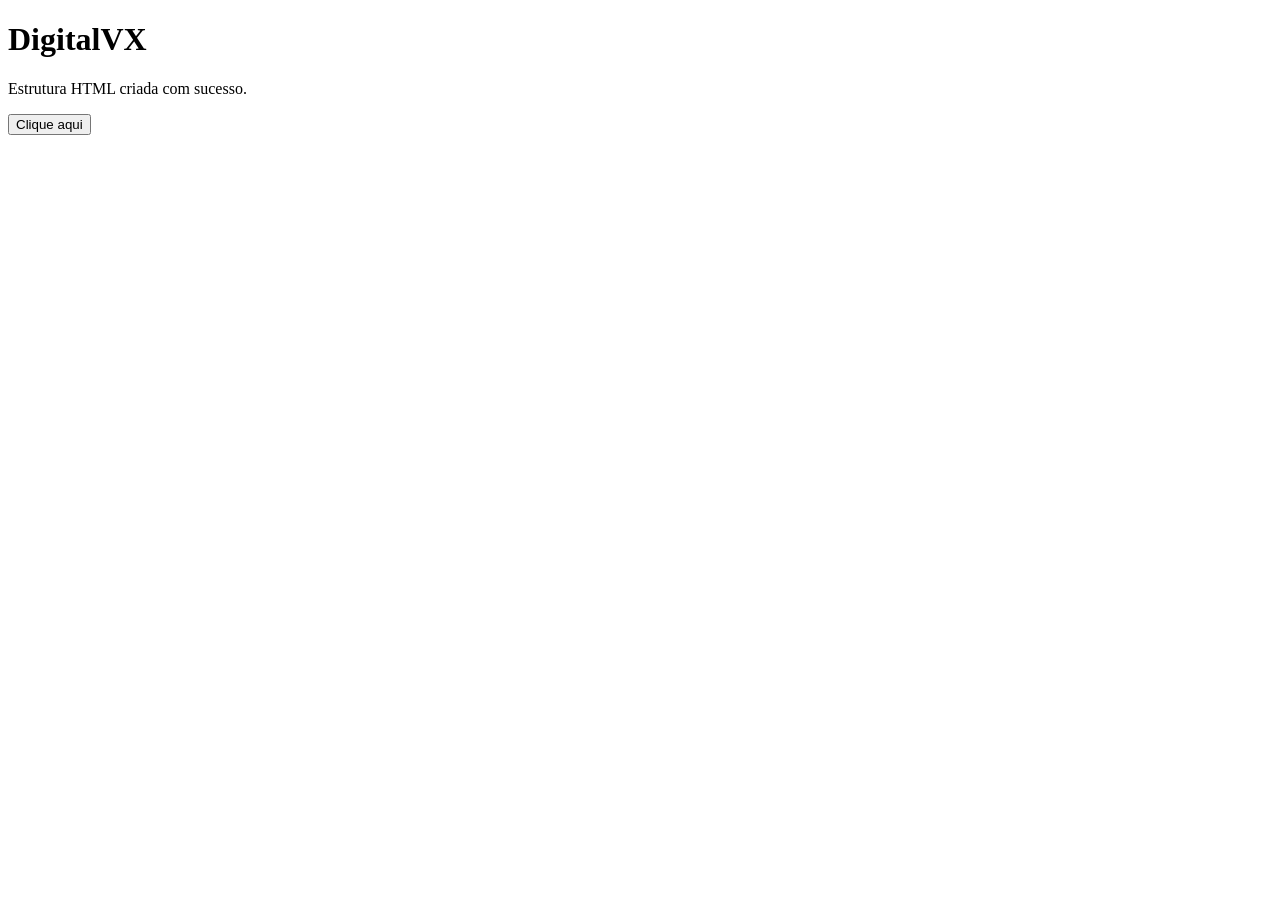
==== demo/src/main/resources/templates/index.html @ 60e0051d "Projeto inicial com estrutura backend e frontend" ====
<!DOCTYPE html>
<html lang="pt-BR">
<head>
    <meta charset="UTF-8">
    <meta name="viewport" content="width=device-width, initial-scale=1.0">
    <title>DigitalVX</title>
    <link rel="stylesheet" href="/css/style.css">
</head>
<body>
    <main class="container">
        <h1>DigitalVX</h1>
        <p>Estrutura HTML criada com sucesso.</p>
        <button onclick="alert('Página carregada!')">Clique aqui</button>
    </main>
</body>
</html>
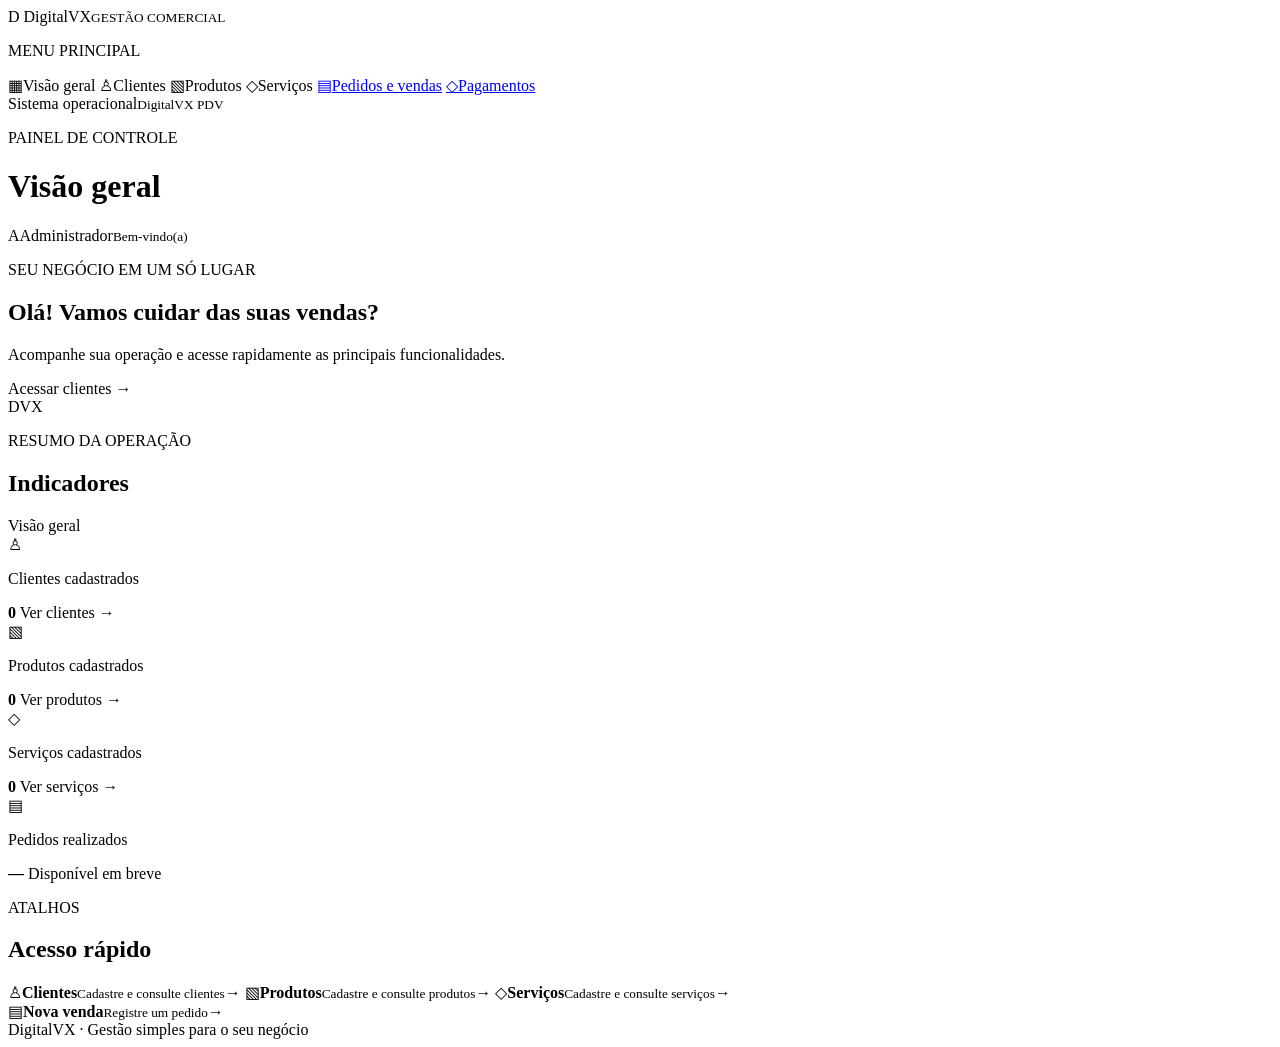
==== commit 499f7117: "implementação do cadastro de clientes, produtos e serviços" ====
--- a/demo/src/main/resources/templates/index.html
+++ b/demo/src/main/resources/templates/index.html
@@ -1,16 +1,104 @@
 <!DOCTYPE html>
-<html lang="pt-BR">
+<html lang="pt-BR" xmlns:th="http://www.thymeleaf.org">
 <head>
     <meta charset="UTF-8">
     <meta name="viewport" content="width=device-width, initial-scale=1.0">
-    <title>DigitalVX</title>
-    <link rel="stylesheet" href="/css/style.css">
+    <title>Painel | DigitalVX</title>
+    <link rel="stylesheet" th:href="@{/css/style.css}">
 </head>
-<body>
-    <main class="container">
-        <h1>DigitalVX</h1>
-        <p>Estrutura HTML criada com sucesso.</p>
-        <button onclick="alert('Página carregada!')">Clique aqui</button>
+<body class="app-shell">
+    <aside class="sidebar">
+        <a class="brand" th:href="@{/}">
+            <span class="brand-mark">D</span>
+            <span>Digital<span class="brand-accent">VX</span><small>GESTÃO COMERCIAL</small></span>
+        </a>
+        <p class="nav-heading">MENU PRINCIPAL</p>
+        <nav class="main-nav" aria-label="Menu principal">
+            <a class="nav-link active" th:href="@{/}"><span class="nav-icon">▦</span>Visão geral</a>
+            <a class="nav-link" th:href="@{/clientes}"><span class="nav-icon">♙</span>Clientes</a>
+            <a class="nav-link" th:href="@{/produtos}"><span class="nav-icon">▧</span>Produtos</a>
+            <a class="nav-link" th:href="@{/servicos}"><span class="nav-icon">◇</span>Serviços</a>
+            <a class="nav-link disabled" href="#" aria-disabled="true"><span class="nav-icon">▤</span>Pedidos e vendas</a>
+            <a class="nav-link disabled" href="#" aria-disabled="true"><span class="nav-icon">◇</span>Pagamentos</a>
+        </nav>
+        <div class="sidebar-bottom">
+            <span class="status-dot"></span>
+            <span>Sistema operacional<small>DigitalVX PDV</small></span>
+        </div>
+    </aside>
+
+    <main class="main-content">
+        <header class="topbar">
+            <div>
+                <p class="eyebrow">PAINEL DE CONTROLE</p>
+                <h1>Visão geral</h1>
+            </div>
+            <div class="profile-chip"><span class="avatar">A</span><span>Administrador<small>Bem-vindo(a)</small></span></div>
+        </header>
+
+        <section class="welcome-card">
+            <div>
+                <p class="eyebrow welcome-eyebrow">SEU NEGÓCIO EM UM SÓ LUGAR</p>
+                <h2>Olá! Vamos cuidar das suas vendas?</h2>
+                <p>Acompanhe sua operação e acesse rapidamente as principais funcionalidades.</p>
+                <a class="button button-light" th:href="@{/clientes}">Acessar clientes <span aria-hidden="true">→</span></a>
+            </div>
+            <div class="welcome-art" aria-hidden="true"><span>DVX</span><i></i><b></b></div>
+        </section>
+
+        <section class="section-block">
+            <div class="section-title">
+                <div><p class="eyebrow">RESUMO DA OPERAÇÃO</p><h2>Indicadores</h2></div>
+                <span class="muted-label">Visão geral</span>
+            </div>
+            <div class="stats-grid">
+                <article class="stat-card">
+                    <span class="stat-icon violet">♙</span>
+                    <p>Clientes cadastrados</p>
+                    <strong th:text="${totalClientes}">0</strong>
+                    <a th:href="@{/clientes}">Ver clientes <span aria-hidden="true">→</span></a>
+                </article>
+                <article class="stat-card">
+                    <span class="stat-icon blue">▧</span>
+                    <p>Produtos cadastrados</p>
+                    <strong th:text="${totalProdutos}">0</strong>
+                    <a th:href="@{/produtos}">Ver produtos <span aria-hidden="true">→</span></a>
+                </article>
+                <article class="stat-card">
+                    <span class="stat-icon violet">◇</span>
+                    <p>Serviços cadastrados</p>
+                    <strong th:text="${totalServicos}">0</strong>
+                    <a th:href="@{/servicos}">Ver serviços <span aria-hidden="true">→</span></a>
+                </article>
+                <article class="stat-card">
+                    <span class="stat-icon orange">▤</span>
+                    <p>Pedidos realizados</p>
+                    <strong>—</strong>
+                    <span class="coming-soon">Disponível em breve</span>
+                </article>
+            </div>
+        </section>
+
+        <section class="section-block">
+            <div class="section-title">
+                <div><p class="eyebrow">ATALHOS</p><h2>Acesso rápido</h2></div>
+            </div>
+            <div class="shortcuts-grid">
+                <a class="shortcut-card" th:href="@{/clientes}">
+                    <span class="shortcut-icon violet">♙</span><span><strong>Clientes</strong><small>Cadastre e consulte clientes</small></span><b aria-hidden="true">→</b>
+                </a>
+                <a class="shortcut-card" th:href="@{/produtos}">
+                    <span class="shortcut-icon blue">▧</span><span><strong>Produtos</strong><small>Cadastre e consulte produtos</small></span><b aria-hidden="true">→</b>
+                </a>
+                <a class="shortcut-card" th:href="@{/servicos}">
+                    <span class="shortcut-icon violet">◇</span><span><strong>Serviços</strong><small>Cadastre e consulte serviços</small></span><b aria-hidden="true">→</b>
+                </a>
+                <div class="shortcut-card inactive">
+                    <span class="shortcut-icon orange">▤</span><span><strong>Nova venda</strong><small>Registre um pedido</small></span><b aria-hidden="true">→</b>
+                </div>
+            </div>
+        </section>
+        <footer class="page-footer">DigitalVX <span>·</span> Gestão simples para o seu negócio</footer>
     </main>
 </body>
 </html>
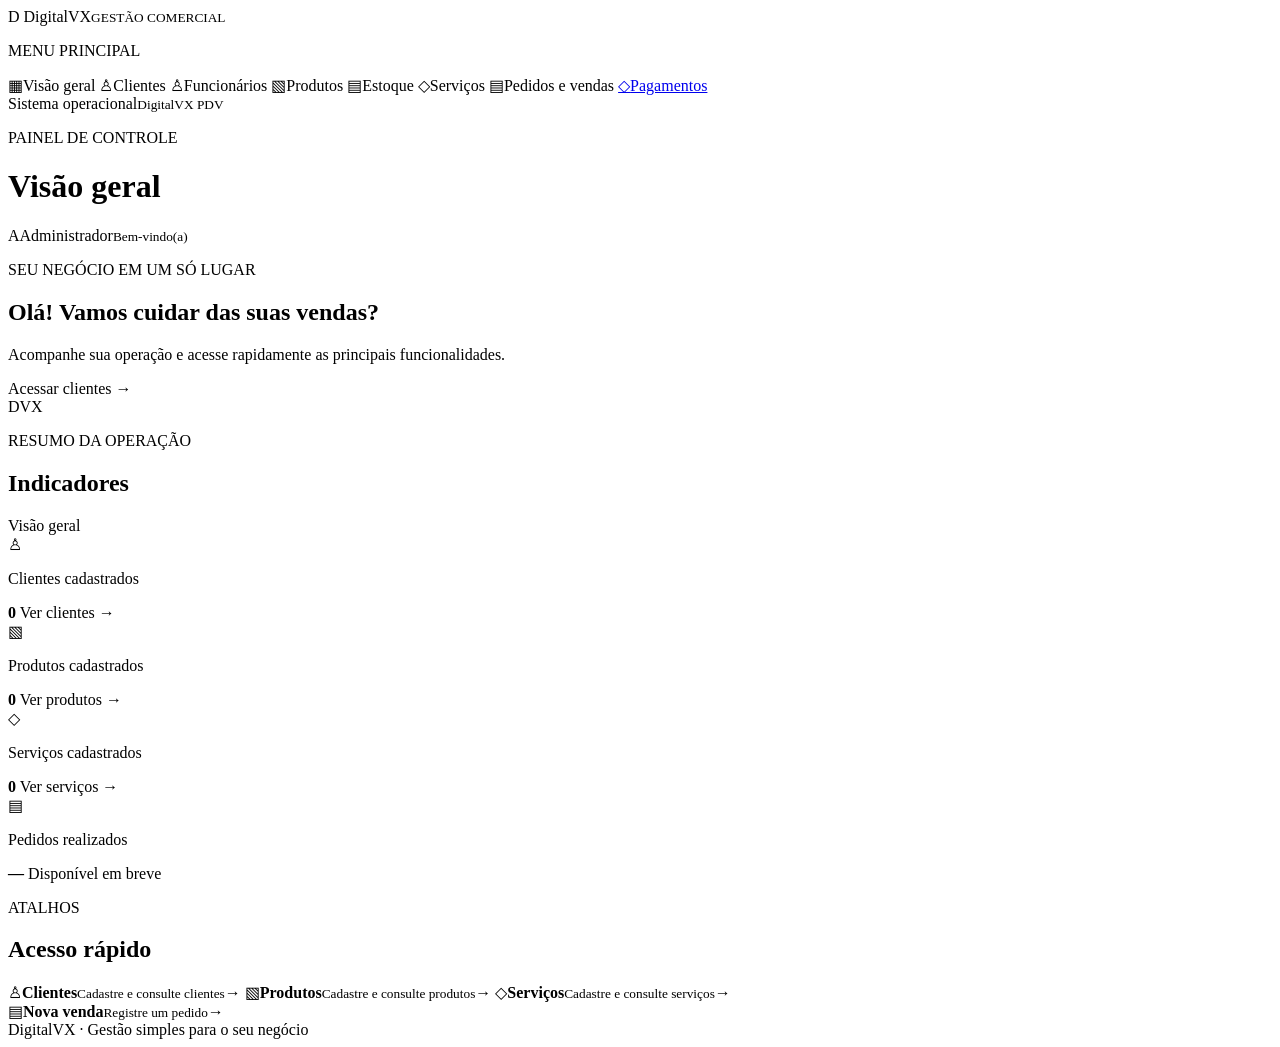
==== commit ccba1ff9: "Implementação inicial da autenticação" ====
--- a/demo/src/main/resources/templates/index.html
+++ b/demo/src/main/resources/templates/index.html
@@ -16,9 +16,11 @@
         <nav class="main-nav" aria-label="Menu principal">
             <a class="nav-link active" th:href="@{/}"><span class="nav-icon">▦</span>Visão geral</a>
             <a class="nav-link" th:href="@{/clientes}"><span class="nav-icon">♙</span>Clientes</a>
+            <a class="nav-link" th:href="@{/funcionarios}"><span class="nav-icon">♙</span>Funcionários</a>
             <a class="nav-link" th:href="@{/produtos}"><span class="nav-icon">▧</span>Produtos</a>
+            <a class="nav-link" th:href="@{/estoque}"><span class="nav-icon">▤</span>Estoque</a>
             <a class="nav-link" th:href="@{/servicos}"><span class="nav-icon">◇</span>Serviços</a>
-            <a class="nav-link disabled" href="#" aria-disabled="true"><span class="nav-icon">▤</span>Pedidos e vendas</a>
+            <a class="nav-link" th:href="@{/pedidos}"><span class="nav-icon">▤</span>Pedidos e vendas</a>
             <a class="nav-link disabled" href="#" aria-disabled="true"><span class="nav-icon">◇</span>Pagamentos</a>
         </nav>
         <div class="sidebar-bottom">
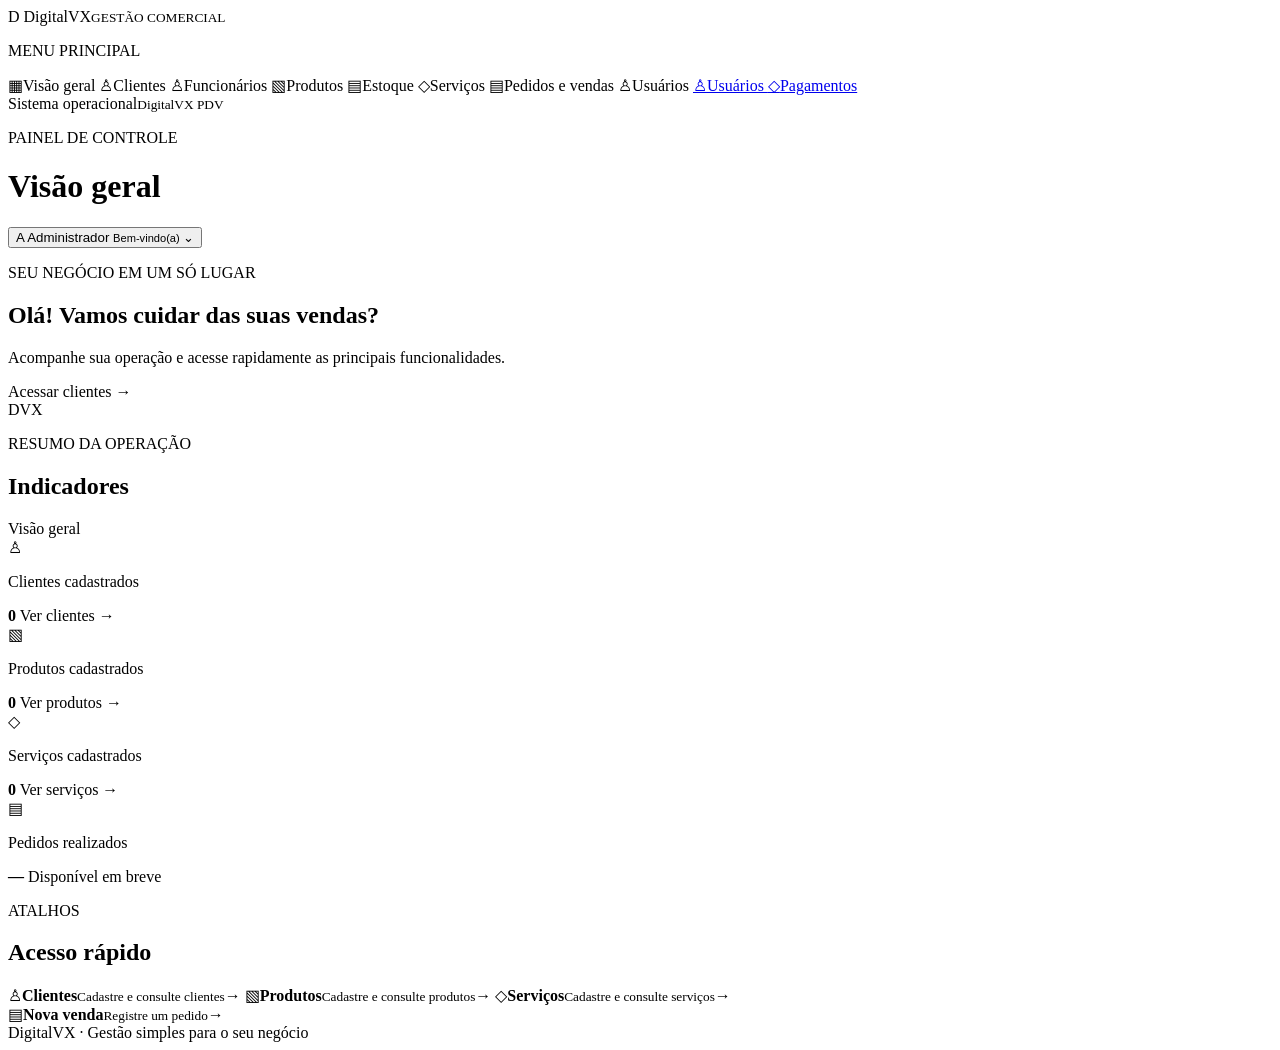
==== commit e65bee51: "Refinamento do controle de acesso e alerta de permissão" ====
--- a/demo/src/main/resources/templates/index.html
+++ b/demo/src/main/resources/templates/index.html
@@ -1,5 +1,6 @@
 <!DOCTYPE html>
-<html lang="pt-BR" xmlns:th="http://www.thymeleaf.org">
+<html lang="pt-BR" xmlns:th="http://www.thymeleaf.org"
+      xmlns:sec="http://www.thymeleaf.org/extras/spring-security">
 <head>
     <meta charset="UTF-8">
     <meta name="viewport" content="width=device-width, initial-scale=1.0">
@@ -21,6 +22,13 @@
             <a class="nav-link" th:href="@{/estoque}"><span class="nav-icon">▤</span>Estoque</a>
             <a class="nav-link" th:href="@{/servicos}"><span class="nav-icon">◇</span>Serviços</a>
             <a class="nav-link" th:href="@{/pedidos}"><span class="nav-icon">▤</span>Pedidos e vendas</a>
+            <a class="nav-link" th:href="@{/usuarios}" sec:authorize="hasRole('ADMINISTRADOR')">
+                <span class="nav-icon">♙</span>Usuários
+            </a>
+            <a class="nav-link" href="#" sec:authorize="!hasRole('ADMINISTRADOR')"
+               onclick="alert('Você não tem permissão para acessar essa aba.'); return false;">
+                <span class="nav-icon">♙</span>Usuários
+            </a>
             <a class="nav-link disabled" href="#" aria-disabled="true"><span class="nav-icon">◇</span>Pagamentos</a>
         </nav>
         <div class="sidebar-bottom">
@@ -35,7 +43,29 @@
                 <p class="eyebrow">PAINEL DE CONTROLE</p>
                 <h1>Visão geral</h1>
             </div>
-            <div class="profile-chip"><span class="avatar">A</span><span>Administrador<small>Bem-vindo(a)</small></span></div>
+            <div class="profile-menu">
+                <button type="button"
+                        class="profile-chip"
+                        id="profileToggle"
+                        aria-expanded="false"
+                        aria-controls="profileDropdown">
+                    <span class="avatar">A</span>
+                    <span class="profile-info">
+                        Administrador
+                        <small>Bem-vindo(a)</small>
+                    </span>
+                    <span class="profile-arrow" aria-hidden="true">⌄</span>
+                </button>
+
+                <div class="profile-dropdown" id="profileDropdown" hidden>
+                    <form th:action="@{/logout}" method="post">
+                        <button type="submit" class="logout-button">
+                            <span aria-hidden="true">↪</span>
+                            Sair do sistema
+                        </button>
+                    </form>
+                </div>
+            </div>
         </header>
 
         <section class="welcome-card">
@@ -102,5 +132,31 @@
         </section>
         <footer class="page-footer">DigitalVX <span>·</span> Gestão simples para o seu negócio</footer>
     </main>
+    <script>
+        const profileToggle = document.getElementById('profileToggle');
+        const profileDropdown = document.getElementById('profileDropdown');
+
+        profileToggle.addEventListener('click', () => {
+            const aberto = profileToggle.getAttribute('aria-expanded') === 'true';
+
+            profileToggle.setAttribute('aria-expanded', String(!aberto));
+            profileDropdown.hidden = aberto;
+        });
+
+        document.addEventListener('click', (event) => {
+            if (!event.target.closest('.profile-menu')) {
+                profileToggle.setAttribute('aria-expanded', 'false');
+                profileDropdown.hidden = true;
+            }
+        });
+
+        document.addEventListener('keydown', (event) => {
+            if (event.key === 'Escape') {
+                profileToggle.setAttribute('aria-expanded', 'false');
+                profileDropdown.hidden = true;
+                profileToggle.focus();
+            }
+        });
+    </script>
 </body>
 </html>
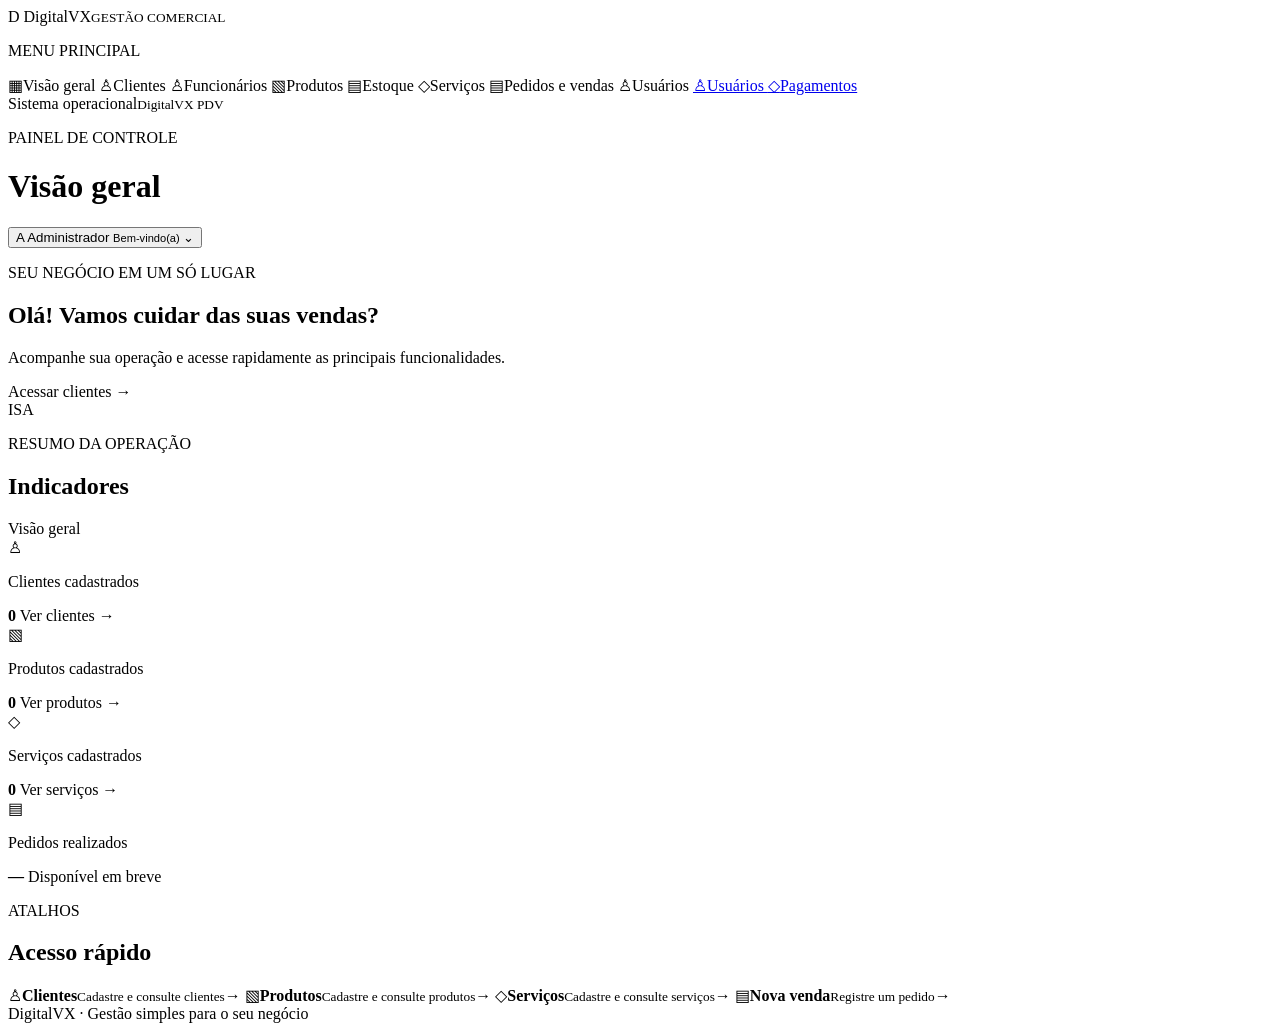
==== commit b23a2cd7: "Implementação da desativação lógica dos produtos" ====
--- a/demo/src/main/resources/templates/index.html
+++ b/demo/src/main/resources/templates/index.html
@@ -75,7 +75,7 @@
                 <p>Acompanhe sua operação e acesse rapidamente as principais funcionalidades.</p>
                 <a class="button button-light" th:href="@{/clientes}">Acessar clientes <span aria-hidden="true">→</span></a>
             </div>
-            <div class="welcome-art" aria-hidden="true"><span>DVX</span><i></i><b></b></div>
+            <div class="welcome-art" aria-hidden="true"><span>ISA</span><i></i><b></b></div>
         </section>
 
         <section class="section-block">
@@ -125,9 +125,9 @@
                 <a class="shortcut-card" th:href="@{/servicos}">
                     <span class="shortcut-icon violet">◇</span><span><strong>Serviços</strong><small>Cadastre e consulte serviços</small></span><b aria-hidden="true">→</b>
                 </a>
-                <div class="shortcut-card inactive">
+                <a class="shortcut-card" th:href="@{/pedidos}">
                     <span class="shortcut-icon orange">▤</span><span><strong>Nova venda</strong><small>Registre um pedido</small></span><b aria-hidden="true">→</b>
-                </div>
+                </a>
             </div>
         </section>
         <footer class="page-footer">DigitalVX <span>·</span> Gestão simples para o seu negócio</footer>
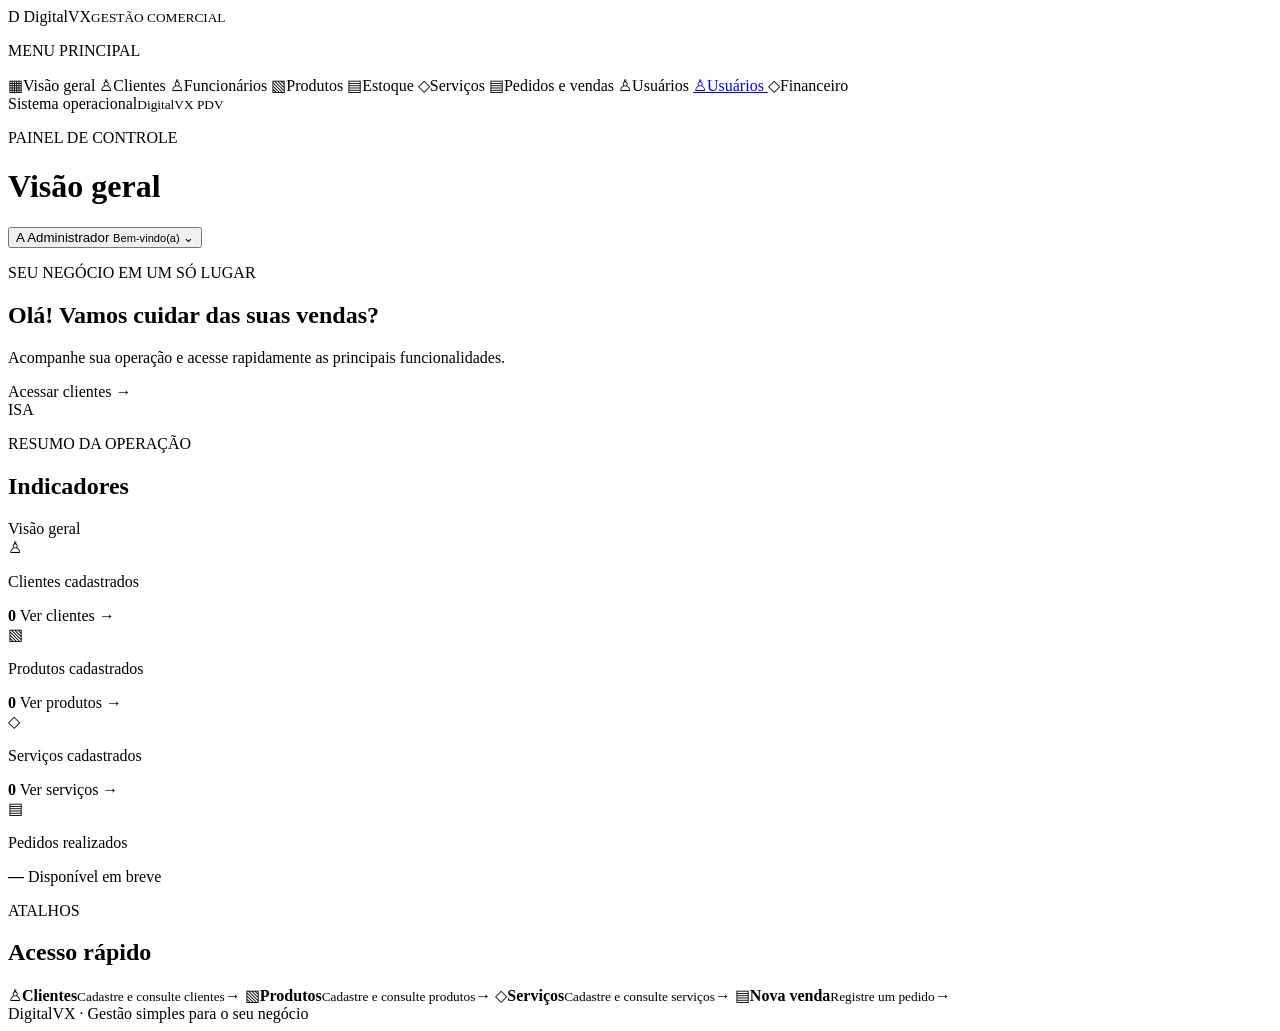
==== commit 395e96f9: "Implementação do módulo financeiro e correção de códigos de produtos inativos" ====
--- a/demo/src/main/resources/templates/index.html
+++ b/demo/src/main/resources/templates/index.html
@@ -29,7 +29,7 @@
                onclick="alert('Você não tem permissão para acessar essa aba.'); return false;">
                 <span class="nav-icon">♙</span>Usuários
             </a>
-            <a class="nav-link disabled" href="#" aria-disabled="true"><span class="nav-icon">◇</span>Pagamentos</a>
+            <a class="nav-link" th:href="@{/financeiro}"><span class="nav-icon">◇</span>Financeiro</a>
         </nav>
         <div class="sidebar-bottom">
             <span class="status-dot"></span>
